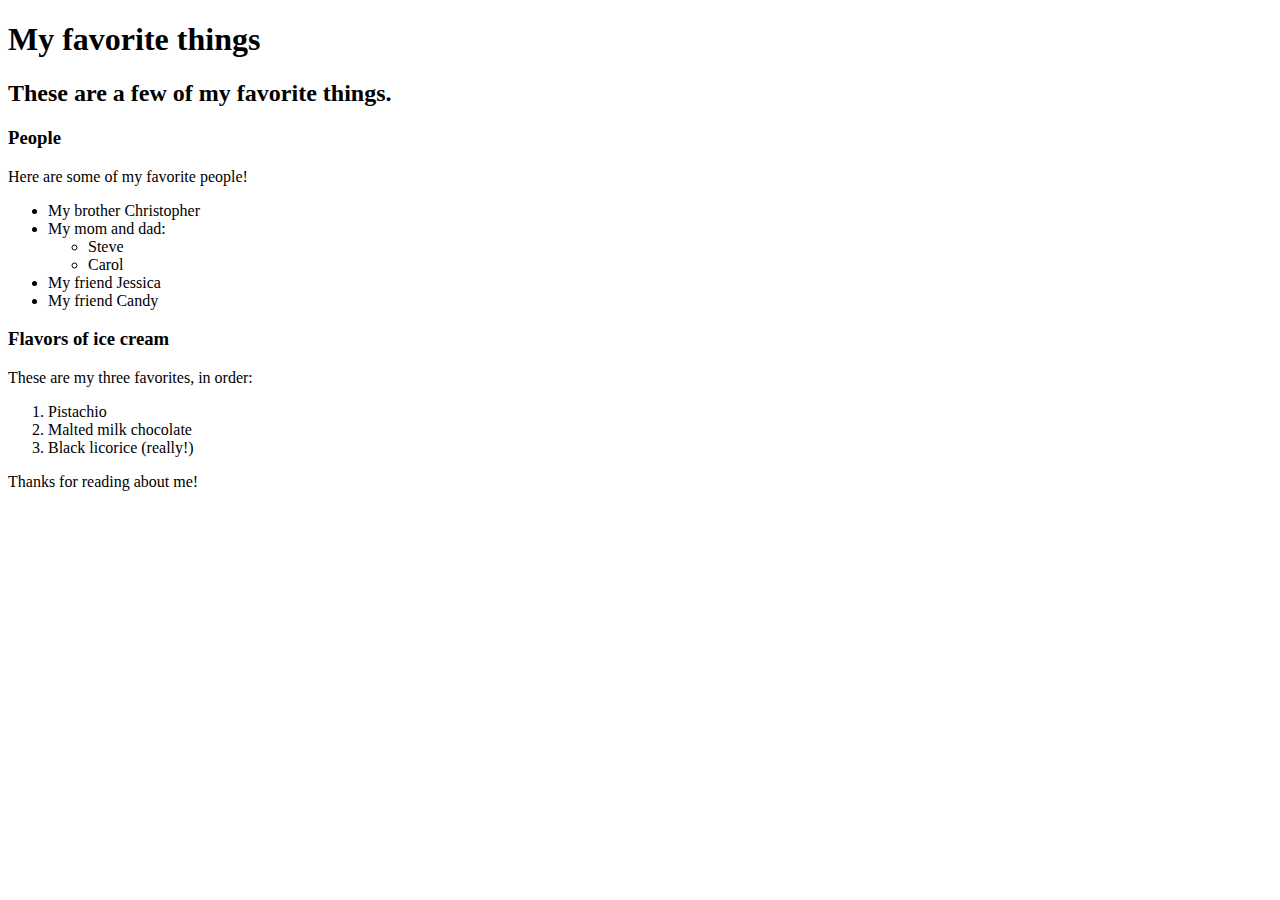
==== favorite-things.html @ 8e8ac021 "add web page with info on favorite things" ====
<!DOCTYPE html>
<html>
  <head>
    <title>Michael's favorite things</title>
  </head>

  <body>
    <h1>My favorite things</h1>
    <h2>These are a few of my favorite things.</h2>

    <h3>People</h3>
    <p>Here are some of my favorite people!</p>
    <ul>
      <li>My brother Christopher</li>
      <li>My mom and dad:
        <ul>
          <li>Steve</li>
          <li>Carol</li>
        </ul>
      </li>
      <li>My friend Jessica</li>
      <li>My friend Candy</li>
    </ul>

    <h3>Flavors of ice cream</h3>
    <p>These are my three favorites, in order:</p>
    <ol>
      <li>Pistachio</li>
      <li>Malted milk chocolate</li>
      <li>Black licorice (really!)</li>
    </ol>

    <p>Thanks for reading about me!</p>
  </body>
</html>
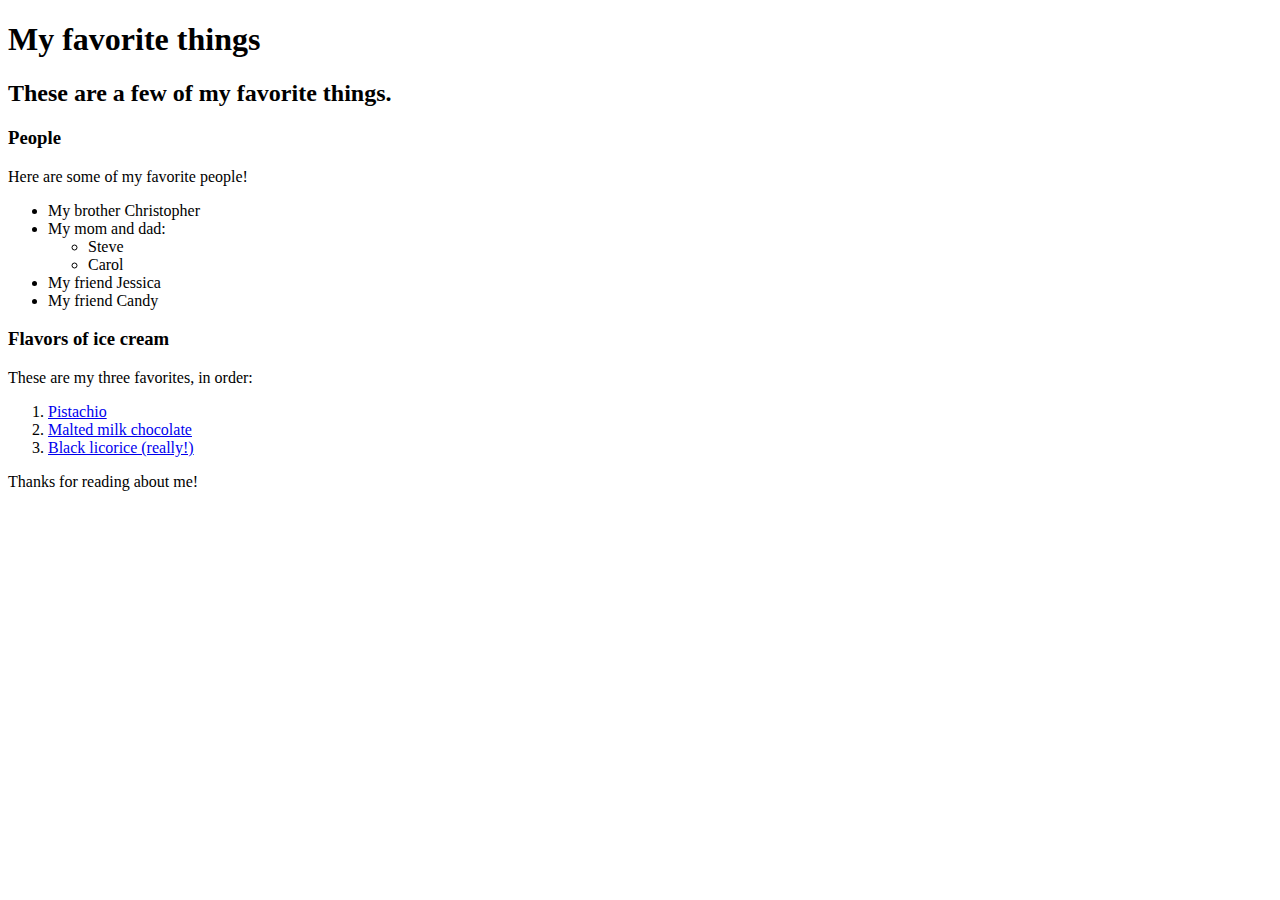
==== commit 44f168fe: "add links and inline elements" ====
--- a/favorite-things.html
+++ b/favorite-things.html
@@ -3,15 +3,15 @@
   <head>
     <title>Michael's favorite things</title>
   </head>
-
   <body>
     <h1>My favorite things</h1>
     <h2>These are a few of my favorite things.</h2>
+    <h3>People</h3>
 
-    <h3>People</h3>
     <p>Here are some of my favorite people!</p>
     <ul>
-      <li>My brother Christopher</li>
+      <li>
+        My brother Christopher</li>
       <li>My mom and dad:
         <ul>
           <li>Steve</li>
@@ -25,9 +25,9 @@
     <h3>Flavors of ice cream</h3>
     <p>These are my three favorites, in order:</p>
     <ol>
-      <li>Pistachio</li>
-      <li>Malted milk chocolate</li>
-      <li>Black licorice (really!)</li>
+      <li><a href="https://en.wikipedia.org/wiki/Pistachio">Pistachio</a></li>
+      <li><a href="https://www.amazon.com/Carnation-Malted-Milk-Chocolate-Pack/dp/B00KO8LDMW">Malted milk chocolate</a></li>
+      <li><a href="http://mentalfloss.com/article/511893/fda-has-warning-people-who-love-black-licorice">Black licorice (really!)</a></li>
     </ol>
 
     <p>Thanks for reading about me!</p>
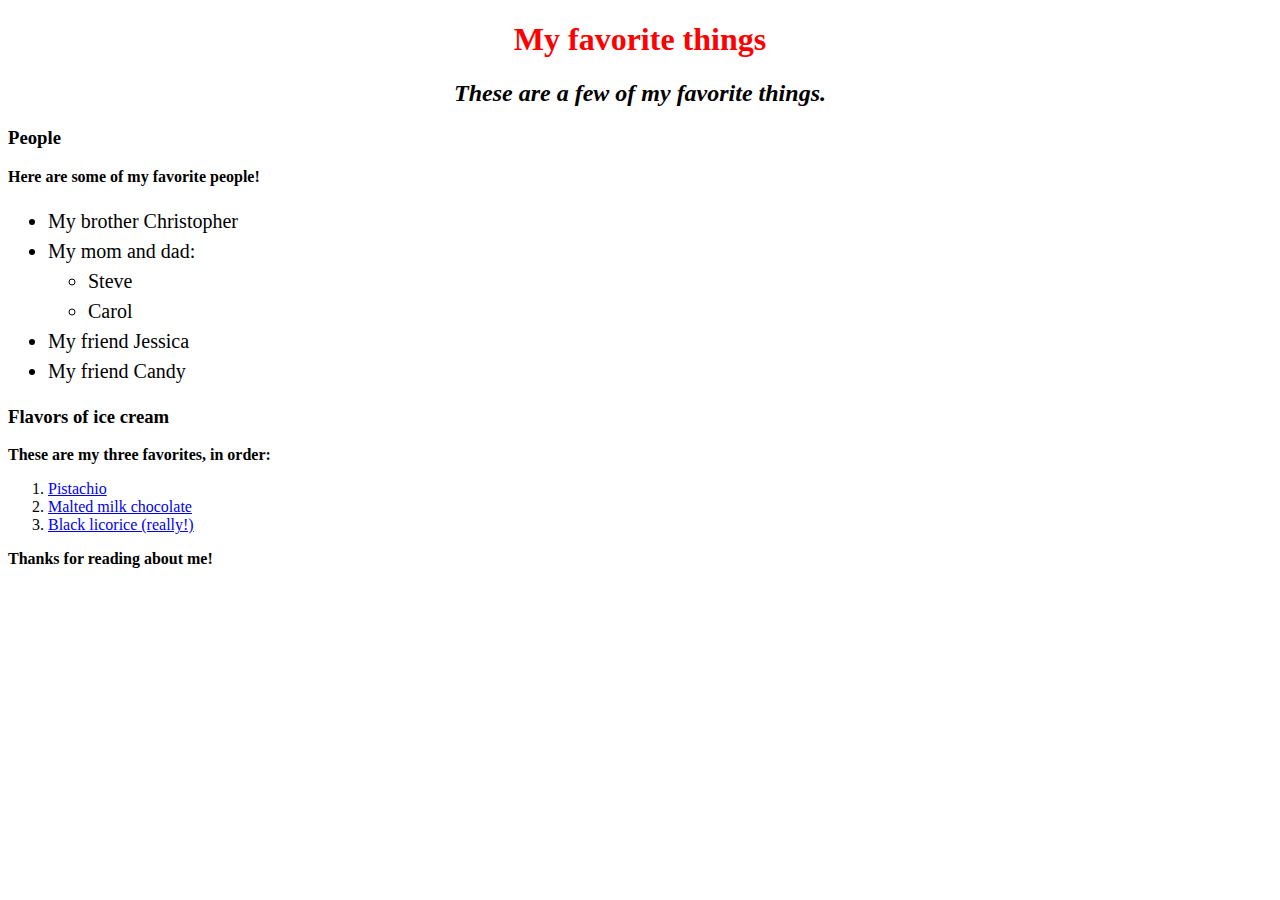
==== commit 51ea0420: "add favorite-places.html , img folder with pictures" ====
--- a/favorite-things.html
+++ b/favorite-things.html
@@ -1,6 +1,7 @@
 <!DOCTYPE html>
 <html>
   <head>
+    <link href="css/styles.css" rel="stylesheet" type="text/css">
     <title>Michael's favorite things</title>
   </head>
   <body>
--- a/css/styles.css
+++ b/css/styles.css
@@ -0,0 +1,19 @@
+h1 {
+  color: #ff0000;
+  text-align: center;
+}
+
+h2 {
+  font-style: italic;
+  text-align: center;
+}
+
+p {
+  font-weight: bold;
+  font-family: serif;
+}
+
+ul {
+  font-size: 20px;
+  line-height: 30px;
+}
